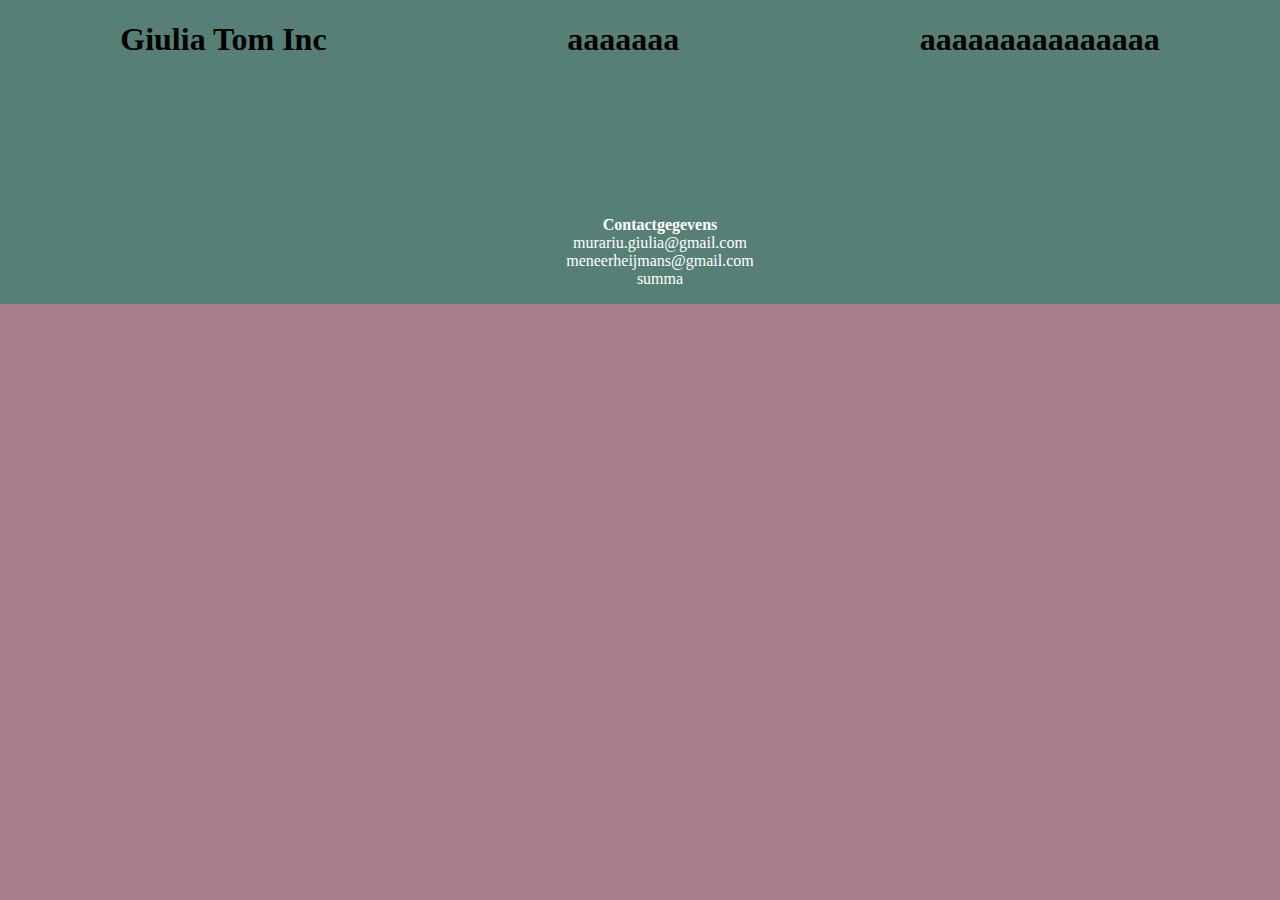
==== index.html @ f75e59a3 "aaaaaaaaaaaaaaaaaaaaaaaaaaaaaaaaaaaaaaaaaaaaaaaaaaaaaaaaaaaaaaaaaaaaaaaaaaaaaaaaaaaaaaaaaaaaa" ====
<!DOCTYPE html>
<html lang="en">
<head>
    <meta charset="UTF-8">
    <meta http-equiv="X-UA-Compatible" content="IE=edge">
    <meta name="viewport" content="width=device-width, initial-scale=1.0">
    <link rel="stylesheet" href="style.css">
    <title>Start pagina</title>
</head>
<body>
    <header>
        <h1>Giulia Tom Inc</h1>
        <h1>aaaaaaa</h1>
        <h1>aaaaaaaaaaaaaaa</h1>
    </header>
    <main>
    </main>

    <footer>
        <ul>
            <li><b>Contactgegevens</b></li>
            <li>murariu.giulia@gmail.com</li>
            <li>meneerheijmans@gmail.com</li>
            <li>summa</li>
        </ul>
    </footer>
</body>
</html>
---- style.css ----
body {
    background-color: #AA7F8C;
    margin: 0;
    display: grid;
    grid-template-columns: 1;
    grid-template-rows: auto 1fr auto;
}
header {
    width: 100%;
    height: 200px;
    grid-row: 1;
    background-color: #568076;
    display: flex;
    justify-content: space-around;
}
main {
    grid-row: 2;
}
footer {
    flex: 1; 
    text-align: center;
    background-color: #568076;
    left: 0;
    bottom: 0;
}


footer ul {
    display: flex;
    justify-content: center;
    flex-direction: column;
    color: white;
}
  
footer ul li {
    list-style: none;
}
  
footer ul li a {
    text-decoration: none;
    color: white;
    font-size: 14px;
}
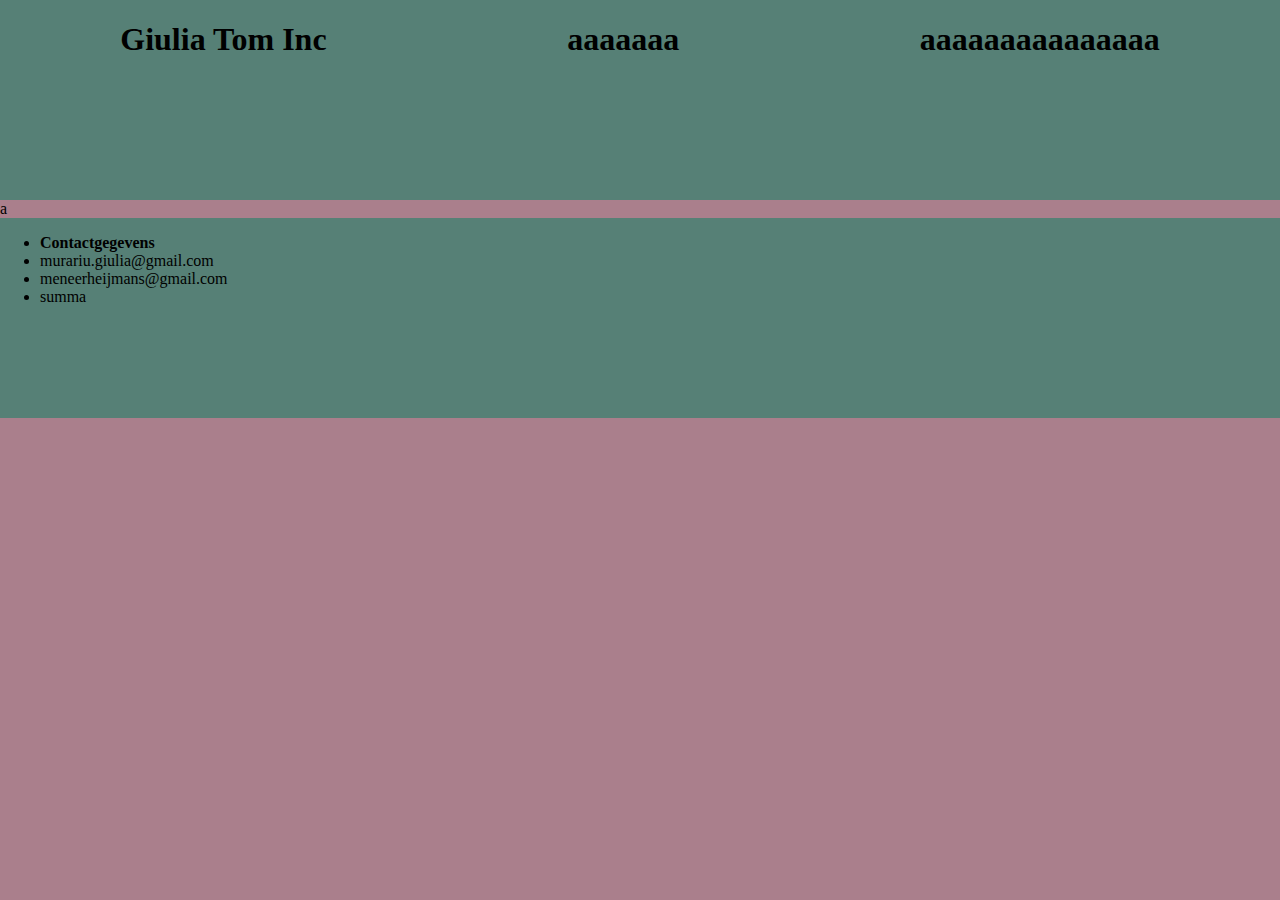
==== commit 13f86c77: "puhs" ====
--- a/index.html
+++ b/index.html
@@ -14,6 +14,7 @@
         <h1>aaaaaaaaaaaaaaa</h1>
     </header>
     <main>
+        a
     </main>
 
     <footer>
--- a/style.css
+++ b/style.css
@@ -16,29 +16,15 @@
 main {
     grid-row: 2;
 }
-footer {
-    flex: 1; 
-    text-align: center;
+footer{
+    grid-row: 3;
+    width: 100%;
+    height: 200px;
     background-color: #568076;
     left: 0;
     bottom: 0;
+    aaaa
 }
-
-
-footer ul {
-    display: flex;
-    justify-content: center;
-    flex-direction: column;
-    color: white;
+footer h1 p{
+    color: #f58665;
 }
-  
-footer ul li {
-    list-style: none;
-}
-  
-footer ul li a {
-    text-decoration: none;
-    color: white;
-    font-size: 14px;
-}
-  
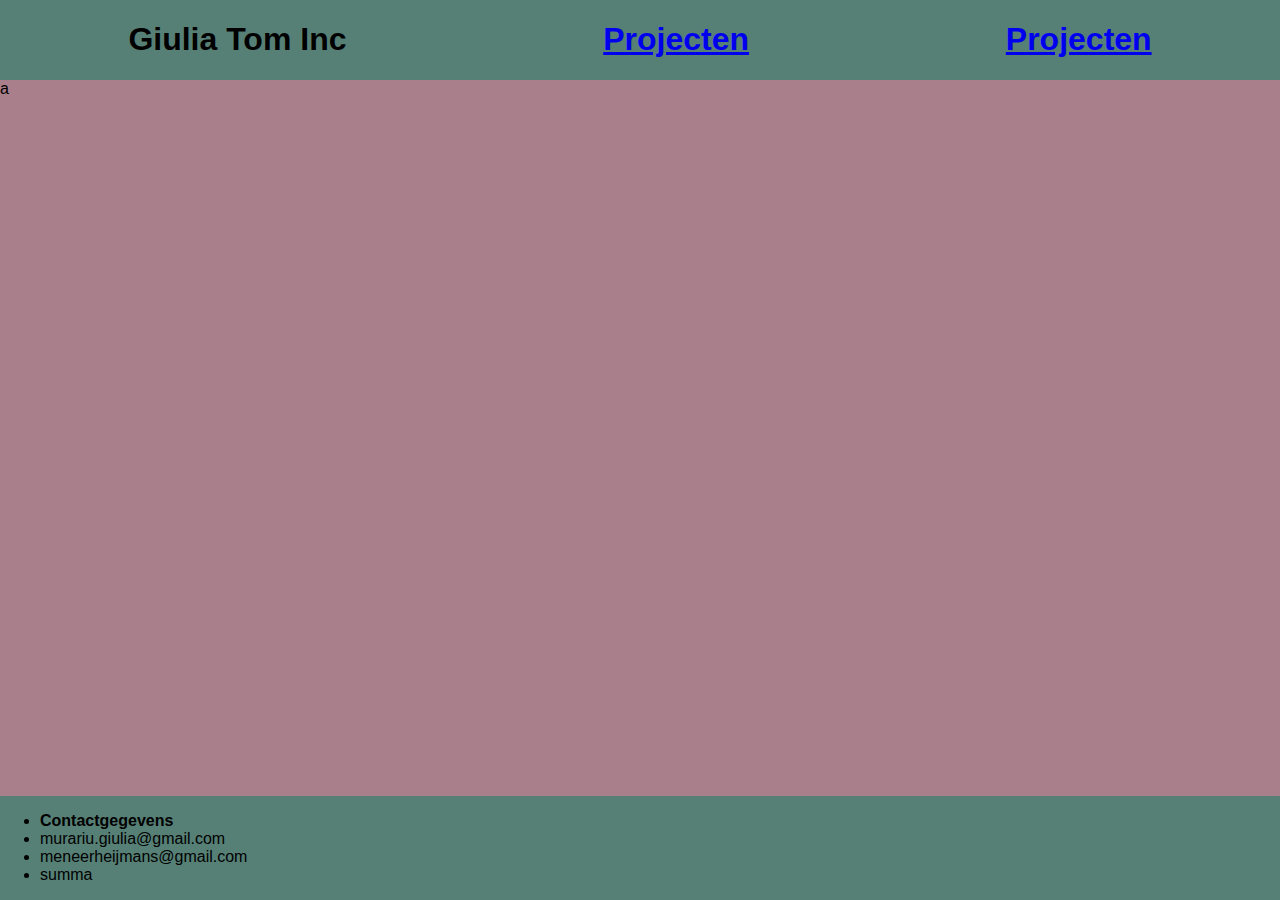
==== commit 5a3c0647: "header klaar een css beetje nog" ====
--- a/index.html
+++ b/index.html
@@ -10,8 +10,8 @@
 <body>
     <header>
         <h1>Giulia Tom Inc</h1>
-        <h1>aaaaaaa</h1>
-        <h1>aaaaaaaaaaaaaaa</h1>
+        <h1><a href="index.html">Projecten</a></h1>
+        <h1><a href="projects.html">Projecten</a></h1>
     </header>
     <main>
         a
--- a/style.css
+++ b/style.css
@@ -2,29 +2,21 @@
     background-color: #AA7F8C;
     margin: 0;
     display: grid;
-    grid-template-columns: 1;
+    grid-template-columns: 100%;
     grid-template-rows: auto 1fr auto;
+    min-height: 100vh;
+    font-family:sans-serif;
 }
 header {
     width: 100%;
-    height: 200px;
-    grid-row: 1;
     background-color: #568076;
     display: flex;
     justify-content: space-around;
 }
 main {
-    grid-row: 2;
+
 }
 footer{
-    grid-row: 3;
-    width: 100%;
-    height: 200px;
     background-color: #568076;
-    left: 0;
-    bottom: 0;
-    aaaa
-}
-footer h1 p{
-    color: #f58665;
-}
+    
+}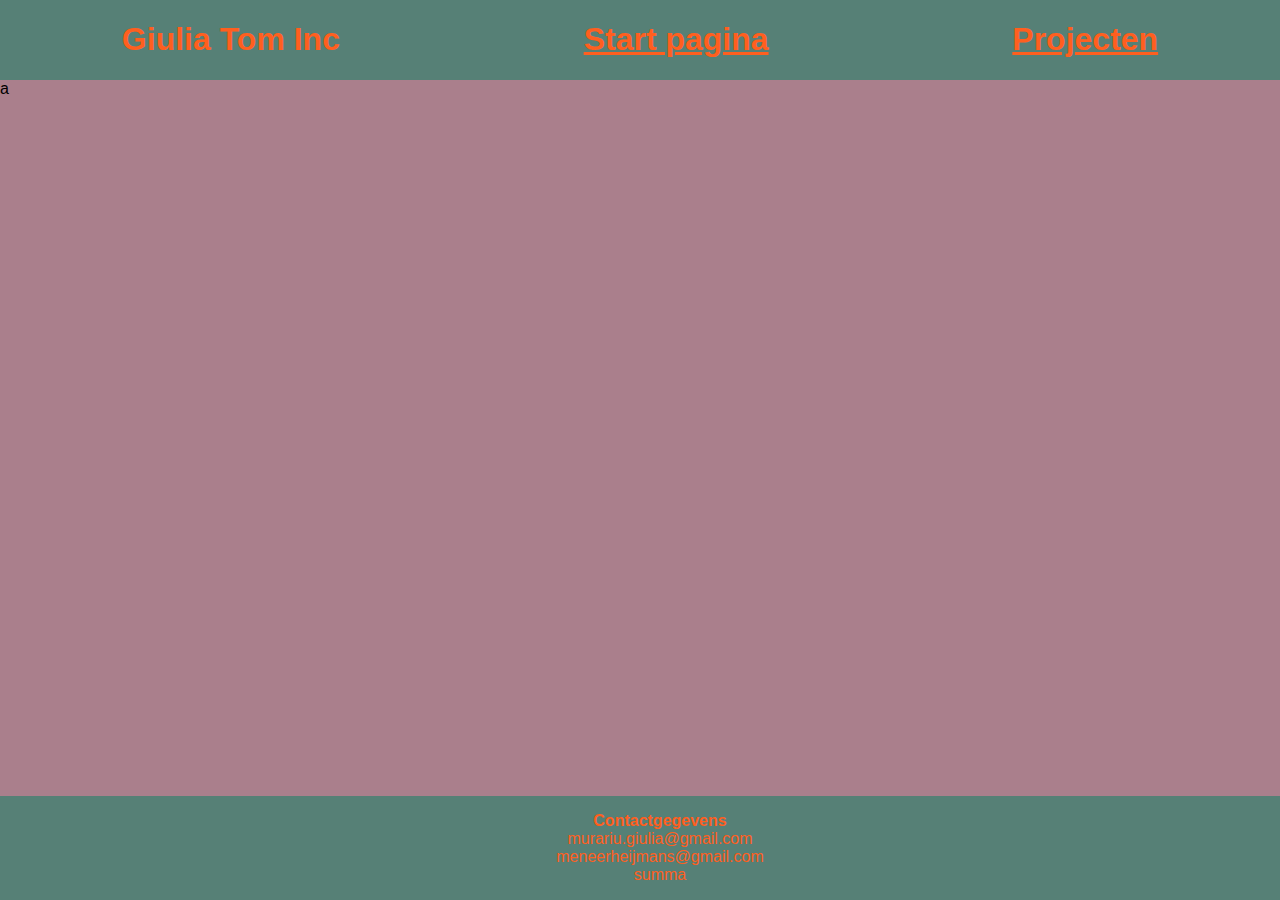
==== commit 64c7b3dd: "coole css enzo" ====
--- a/index.html
+++ b/index.html
@@ -10,7 +10,7 @@
 <body>
     <header>
         <h1>Giulia Tom Inc</h1>
-        <h1><a href="index.html">Projecten</a></h1>
+        <h1><a href="index.html">Start pagina</a></h1>
         <h1><a href="projects.html">Projecten</a></h1>
     </header>
     <main>
--- a/style.css
+++ b/style.css
@@ -10,13 +10,34 @@
 header {
     width: 100%;
     background-color: #568076;
+    color:#FF5F1F;
     display: flex;
     justify-content: space-around;
+}
+header a {
+    color: #FF5F1F;
 }
 main {
 
 }
 footer{
     background-color: #568076;
-    
-}+    text-align: center;
+}
+
+footer ul {
+    display: flex;
+    justify-content: center;
+    flex-direction: column; 
+    color: #FF5F1F;
+  }
+  
+  footer ul li {
+    list-style: none;
+  }
+  
+  footer ul li a {
+    text-decoration: none;
+    color: #FF5F1F;
+    font-size: 14px;
+  }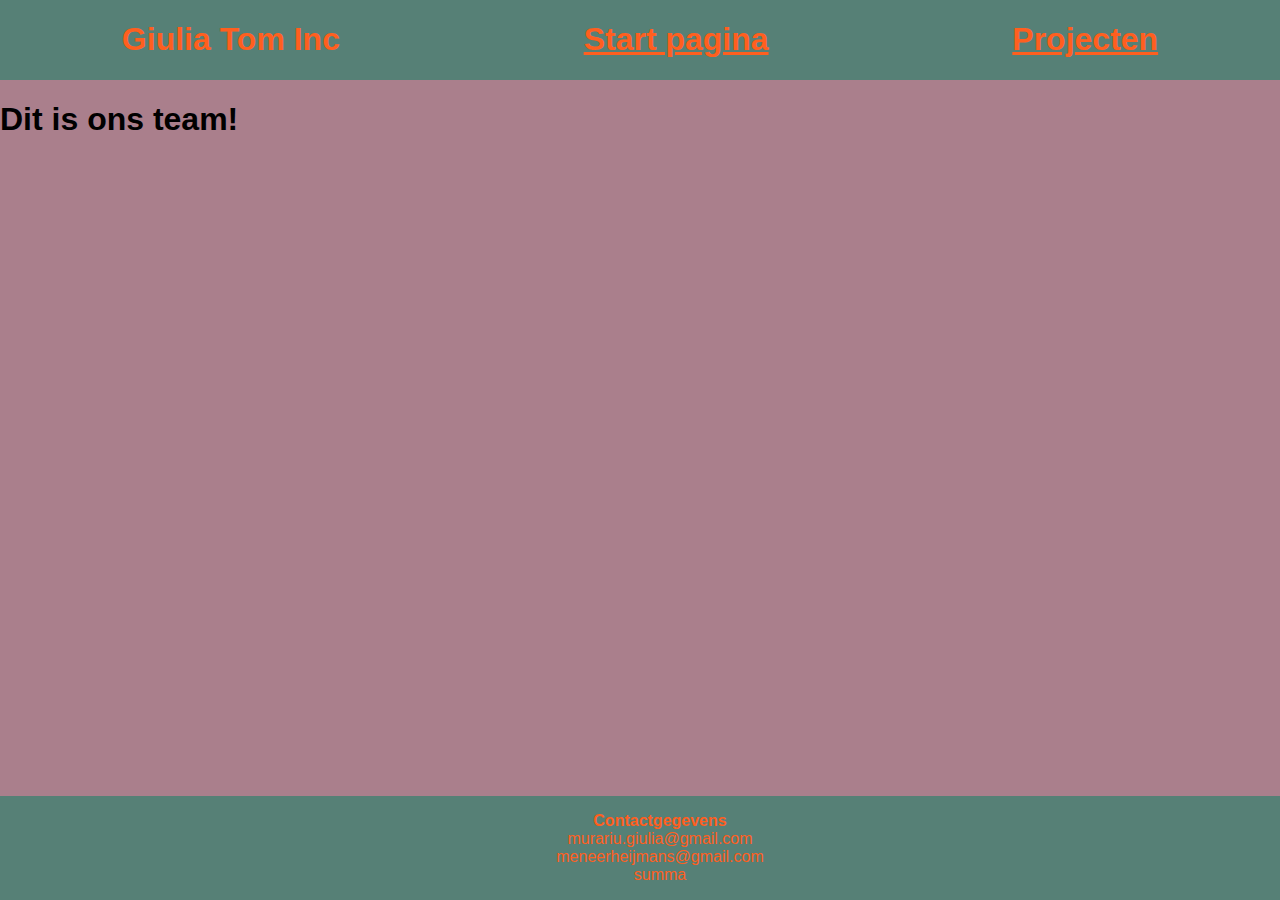
==== commit 34b4adaf: "teksthome" ====
--- a/index.html
+++ b/index.html
@@ -14,7 +14,7 @@
         <h1><a href="projects.html">Projecten</a></h1>
     </header>
     <main>
-        a
+        <h1>Dit is ons team!</h1>
     </main>
 
     <footer>
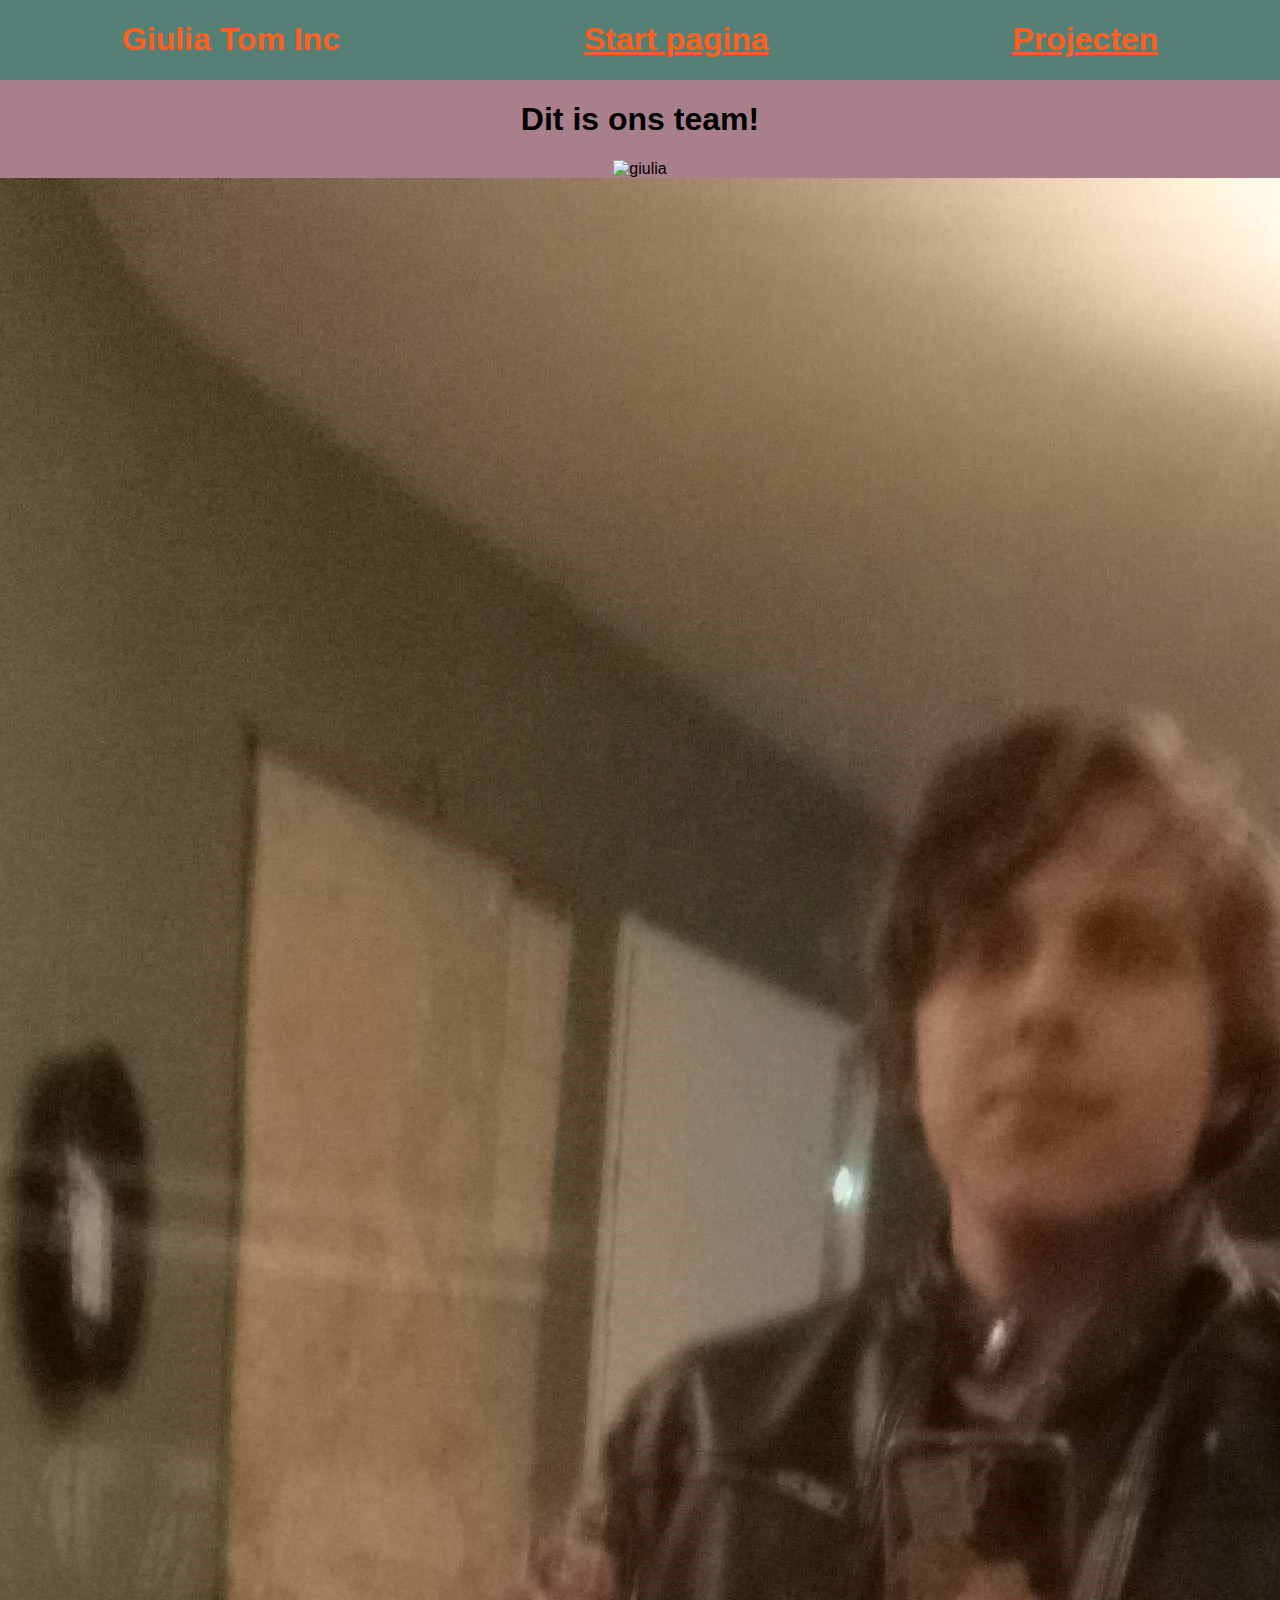
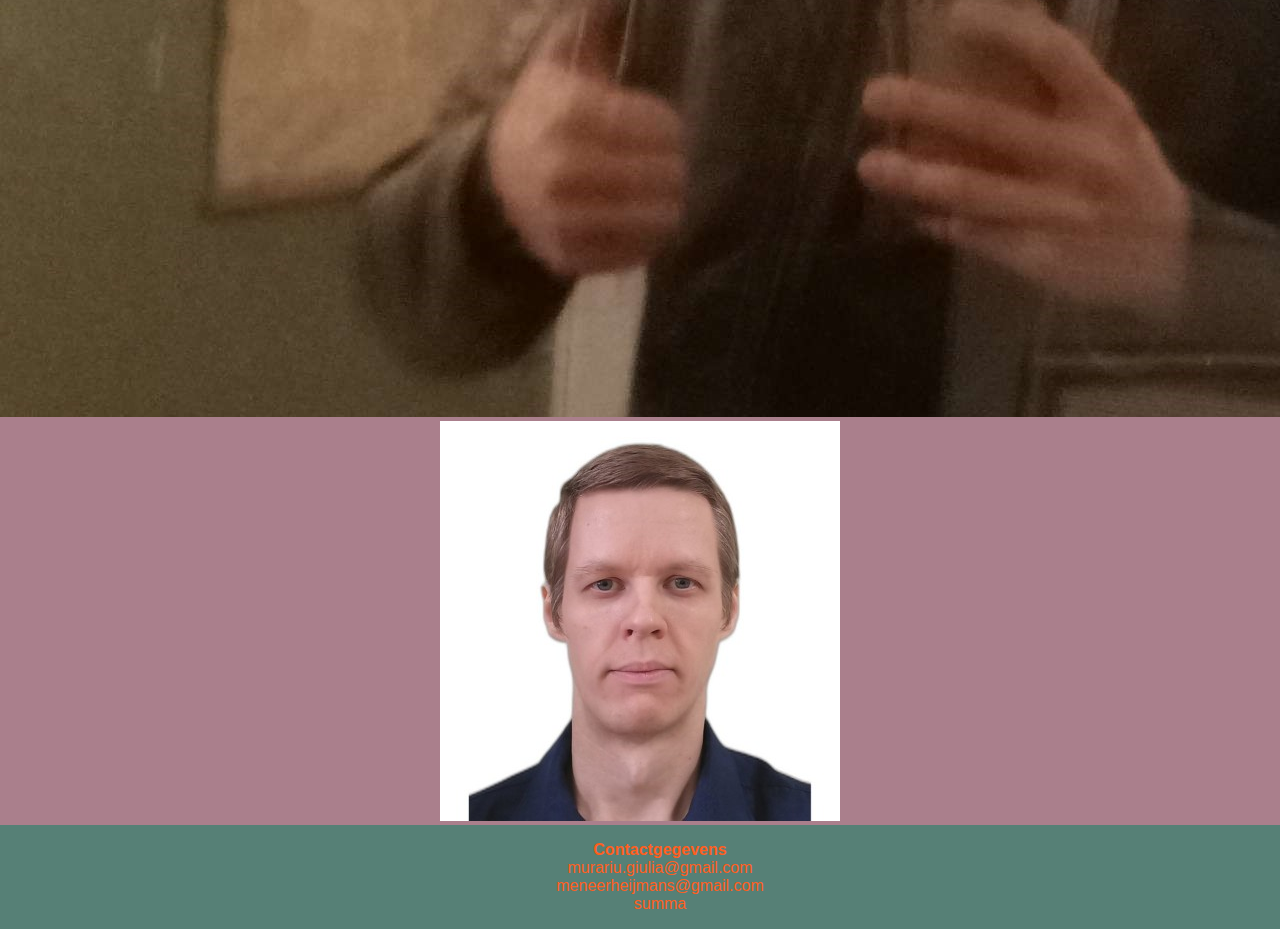
==== commit 7788e9f2: "afbeeldingen toegevoegd, niet gestyled" ====
--- a/index.html
+++ b/index.html
@@ -15,6 +15,9 @@
     </header>
     <main>
         <h1>Dit is ons team!</h1>
+        <img src="/img/ams.png" alt="giulia">
+        <img src="/img/mongol.png" alt="tom">
+        <img src="/img/rus.png" alt="random rus">
     </main>
 
     <footer>
--- a/style.css
+++ b/style.css
@@ -18,7 +18,7 @@
     color: #FF5F1F;
 }
 main {
-
+  text-align: center;
 }
 footer{
     background-color: #568076;
@@ -30,14 +30,14 @@
     justify-content: center;
     flex-direction: column; 
     color: #FF5F1F;
-  }
+}
   
-  footer ul li {
+footer ul li {
     list-style: none;
-  }
+}
   
-  footer ul li a {
+footer ul li a {
     text-decoration: none;
     color: #FF5F1F;
     font-size: 14px;
-  }+}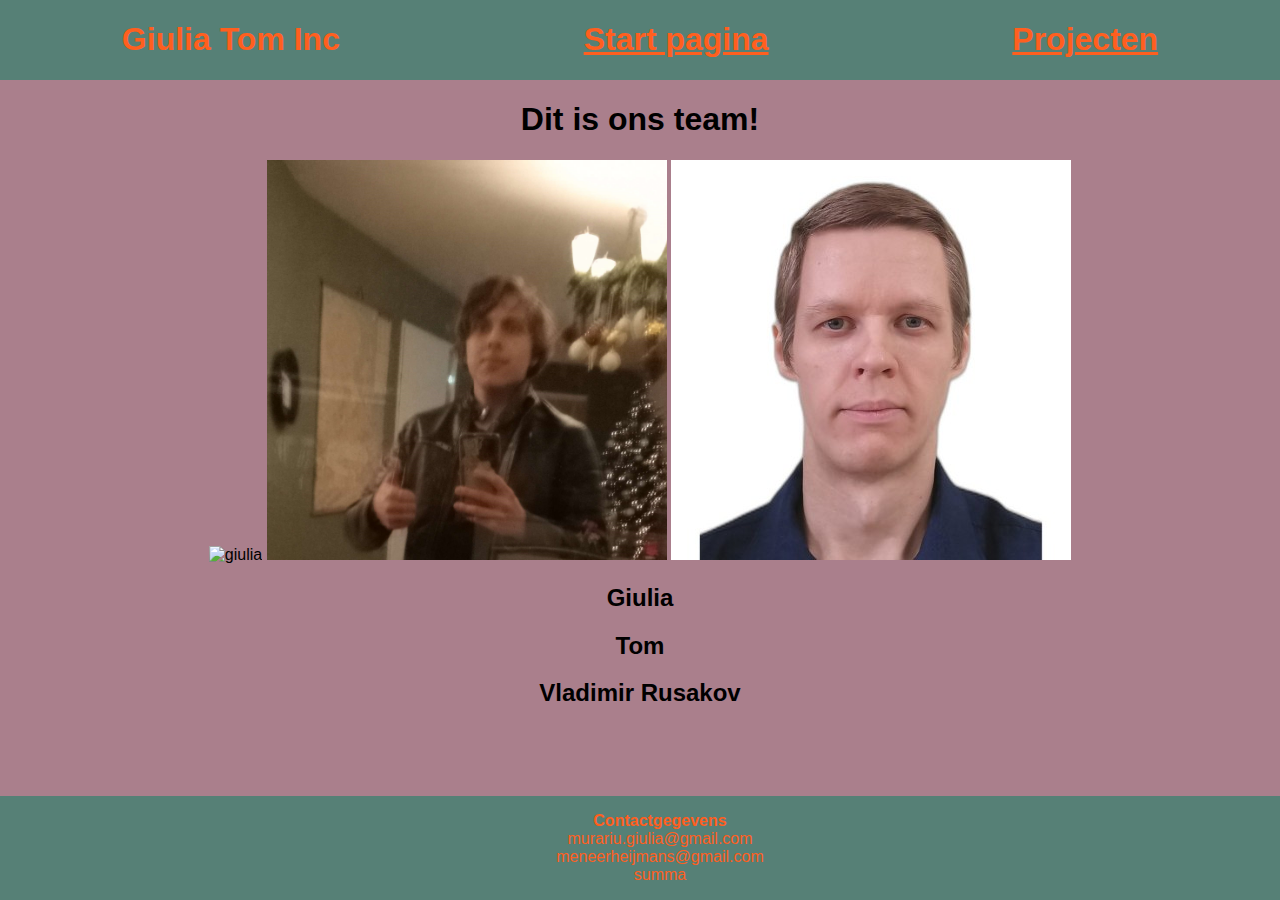
==== commit 5ca8d453: "fotosstartpagina" ====
--- a/index.html
+++ b/index.html
@@ -18,6 +18,9 @@
         <img src="/img/ams.png" alt="giulia">
         <img src="/img/mongol.png" alt="tom">
         <img src="/img/rus.png" alt="random rus">
+        <h2>Giulia</h2>
+        <h2>Tom</h2>
+        <h2>Vladimir Rusakov</h2>
     </main>
 
     <footer>
--- a/style.css
+++ b/style.css
@@ -20,6 +20,12 @@
 main {
   text-align: center;
 }
+
+
+img{
+    height: 400px;
+}
+
 footer{
     background-color: #568076;
     text-align: center;
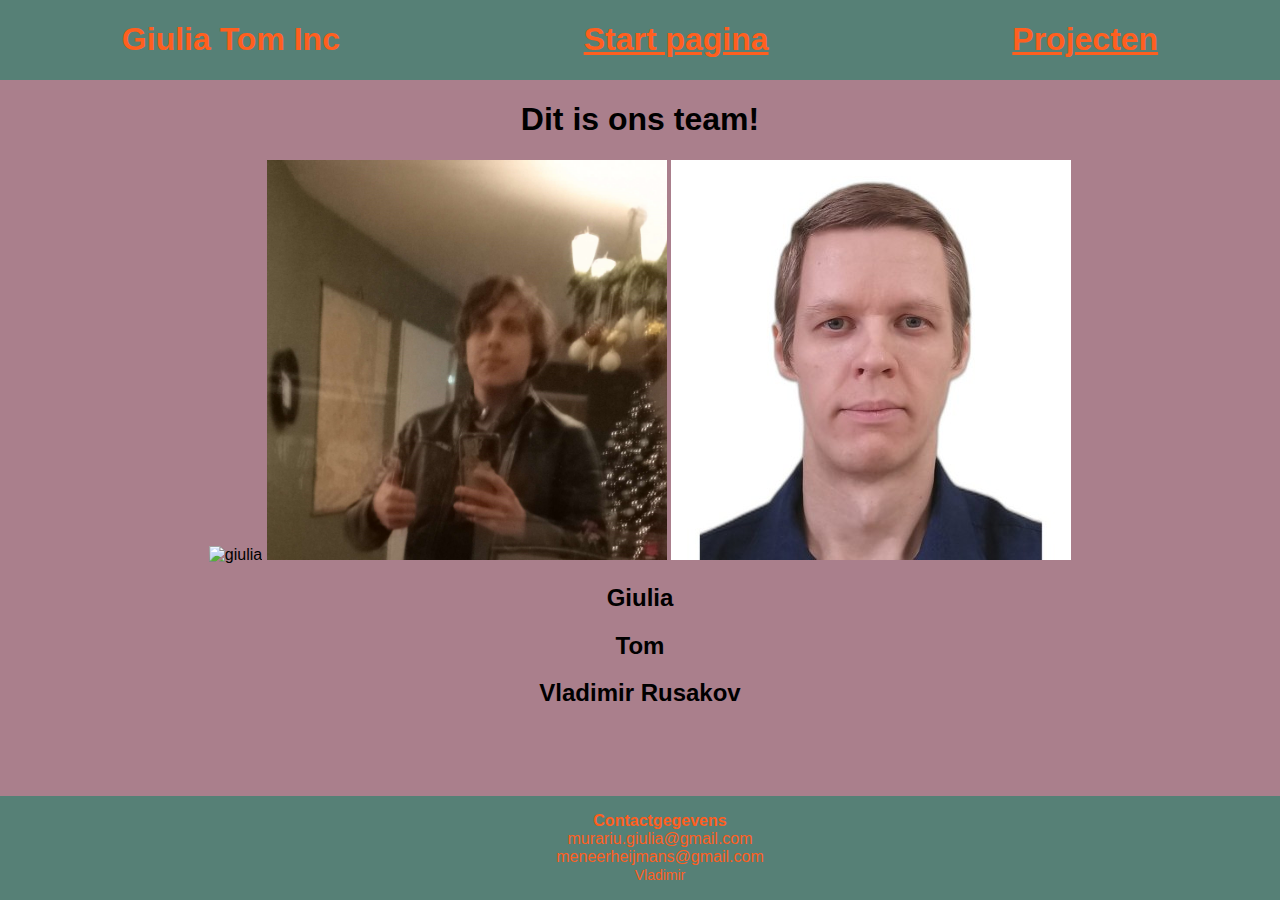
==== commit 58473829: "goed" ====
--- a/index.html
+++ b/index.html
@@ -28,7 +28,7 @@
             <li><b>Contactgegevens</b></li>
             <li>murariu.giulia@gmail.com</li>
             <li>meneerheijmans@gmail.com</li>
-            <li>summa</li>
+            <li><a href="https://www.linkedin.com/in/wervlad/?originalSubdomain=ge">Vladimir</a></li>
         </ul>
     </footer>
 </body>
--- a/style.css
+++ b/style.css
@@ -18,9 +18,10 @@
     color: #FF5F1F;
 }
 main {
-  text-align: center;
+    text-align: center;
+    margin-left: auto;
+    margin-right: auto; 
 }
-
 
 img{
     height: 400px;
